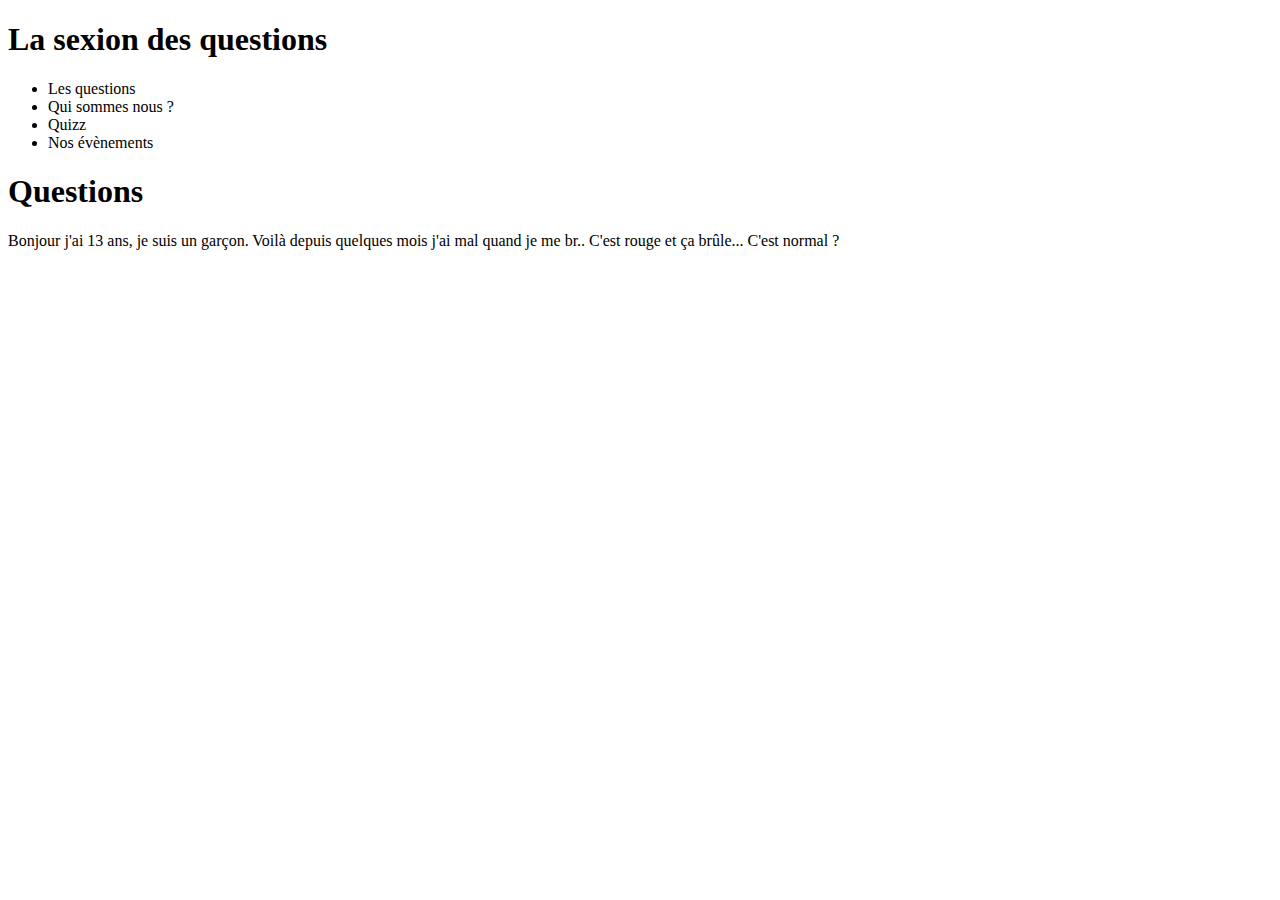
==== index.html @ 9e973a5d "Add files via upload" ====
<!DOCTYPE html>

<html lang=fr>

<head>

    <title>La sexion question</title>
    

</head>

<header>
<h1>La sexion des questions</h1>
</header>

<nav>
    <ul>
        <li>Les questions</li>
        <li> Qui sommes nous ? </li>
        <li> Quizz </li>
        <li>Nos évènements</li>
    </ul>
    
</nav>

<body>
    <div><h1>Questions</h1></div>
<p> Bonjour j'ai 13 ans, je suis un garçon. Voilà depuis quelques mois j'ai mal quand je me br.. C'est rouge et ça brûle... C'est normal ? </p>
</body>
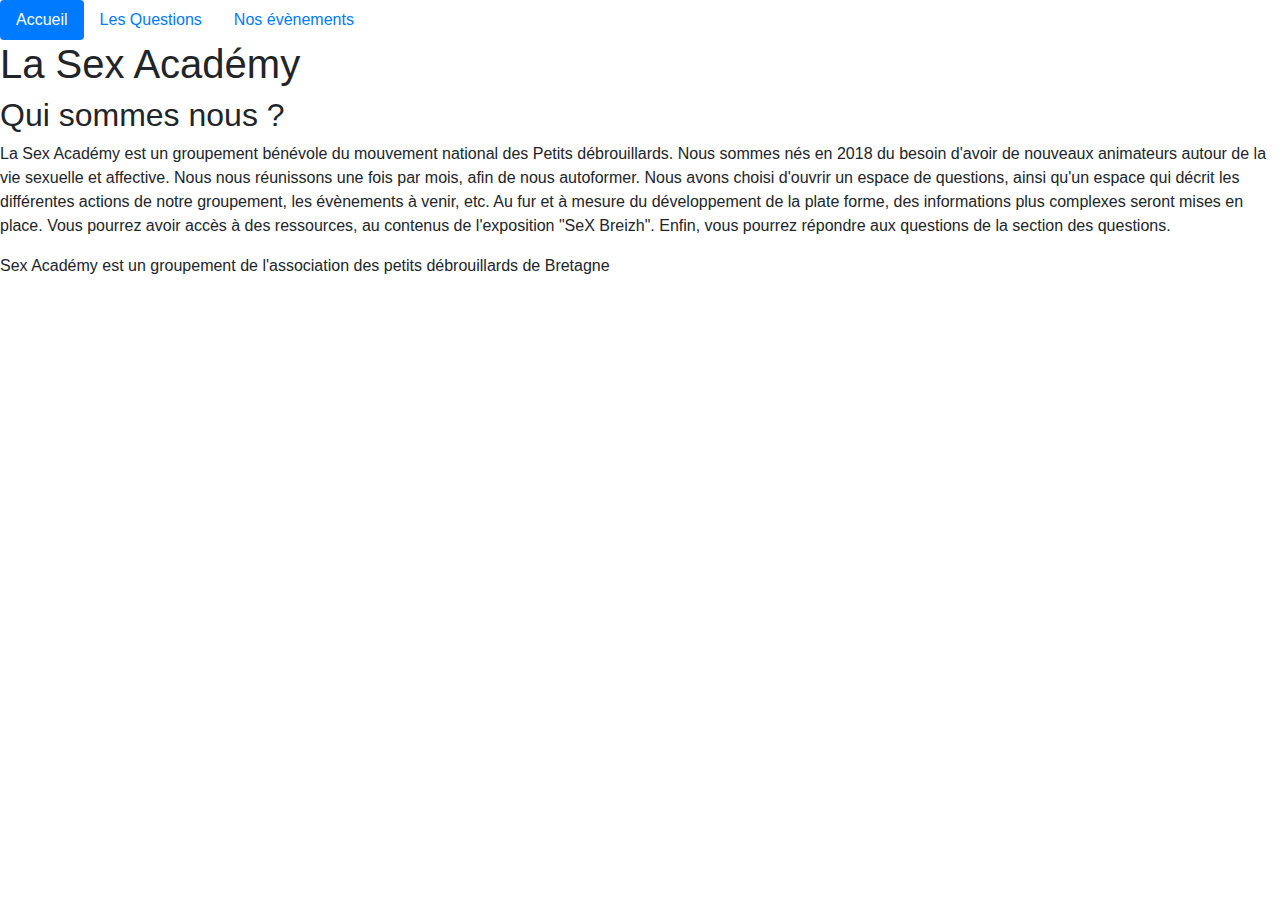
==== commit dc083174: "Version 2 du site" ====
--- a/index.html
+++ b/index.html
@@ -4,26 +4,48 @@
 
 <head>
 
-    <title>La sexion question</title>
-    
-
+    <title>La Sex Académy </title>
+    <meta charset="utf-8">
+    <meta name="viewport" content="width=device-width">
+    <title>Bootstrap (repl.it)</title>
+    <!-- Bootstrap CDN CSS -->
+    <link href="https://stackpath.bootstrapcdn.com/bootstrap/4.4.1/css/bootstrap.min.css" rel="stylesheet" integrity="sha384-Vkoo8x4CGsO3+Hhxv8T/Q5PaXtkKtu6ug5TOeNV6gBiFeWPGFN9MuhOf23Q9Ifjh" crossorigin="anonymous">
+    <!-- Our CSS -->
+    <link href="style.css" rel="stylesheet" type="text/css">
+ <!-- jQuery CDN -->
+   <script src="https://code.jquery.com/jquery-3.4.1.min.js" integrity="sha256-CSXorXvZcTkaix6Yvo6HppcZGetbYMGWSFlBw8HfCJo=" crossorigin="anonymous"></script>
+   <!-- Bootstrap CDN JavaScript -->
+   <script src="https://stackpath.bootstrapcdn.com/bootstrap/4.4.1/js/bootstrap.bundle.min.js" integrity="sha384-6khuMg9gaYr5AxOqhkVIODVIvm9ynTT5J4V1cfthmT+emCG6yVmEZsRHdxlotUnm" crossorigin="anonymous"></script>
+   <!-- Our JavaScript -->
+   <script src="script.js"></script>
 </head>
 
-<header>
-<h1>La sexion des questions</h1>
-</header>
 
-<nav>
-    <ul>
-        <li>Les questions</li>
-        <li> Qui sommes nous ? </li>
-        <li> Quizz </li>
-        <li>Nos évènements</li>
-    </ul>
-    
-</nav>
+<ul class="nav nav-pills">
+    <li class="nav-item">
+      <a class="nav-link active" href="index.html">Accueil</a>
+    </li>
+    <li class="nav-item">
+      <a class="nav-link" href="les_questions.html">Les Questions</a>
+    </li>
+    <li class="nav-item">
+      <a class="nav-link" href="events.html">Nos évènements</a>
+    </li>
+  </ul>
 
 <body>
-    <div><h1>Questions</h1></div>
-<p> Bonjour j'ai 13 ans, je suis un garçon. Voilà depuis quelques mois j'ai mal quand je me br.. C'est rouge et ça brûle... C'est normal ? </p>
+    <h1>La Sex Académy</h1>
+  
+    <article>
+    <div><h2>Qui sommes nous ?</h2></div>
+<p> La Sex Académy est un groupement bénévole du mouvement national des Petits débrouillards. Nous sommes nés en 2018 du besoin d'avoir de nouveaux animateurs autour de la vie sexuelle et affective. Nous nous réunissons une fois par mois, afin de nous autoformer. Nous avons choisi d'ouvrir un espace de questions, ainsi qu'un espace qui décrit les différentes actions de notre groupement, les évènements à venir, etc. Au fur et à mesure du développement de la plate forme, des informations plus complexes seront mises en place. Vous pourrez avoir accès à des ressources, au contenus de l'exposition "SeX Breizh". Enfin, vous pourrez répondre aux questions de la section des questions. </p>
+<p>  </p>
+</article>
+<footer>
+
+    <p> Sex Académy est un groupement de l'association des petits débrouillards de Bretagne </p>
+
+</footer>
+
+
 </body>